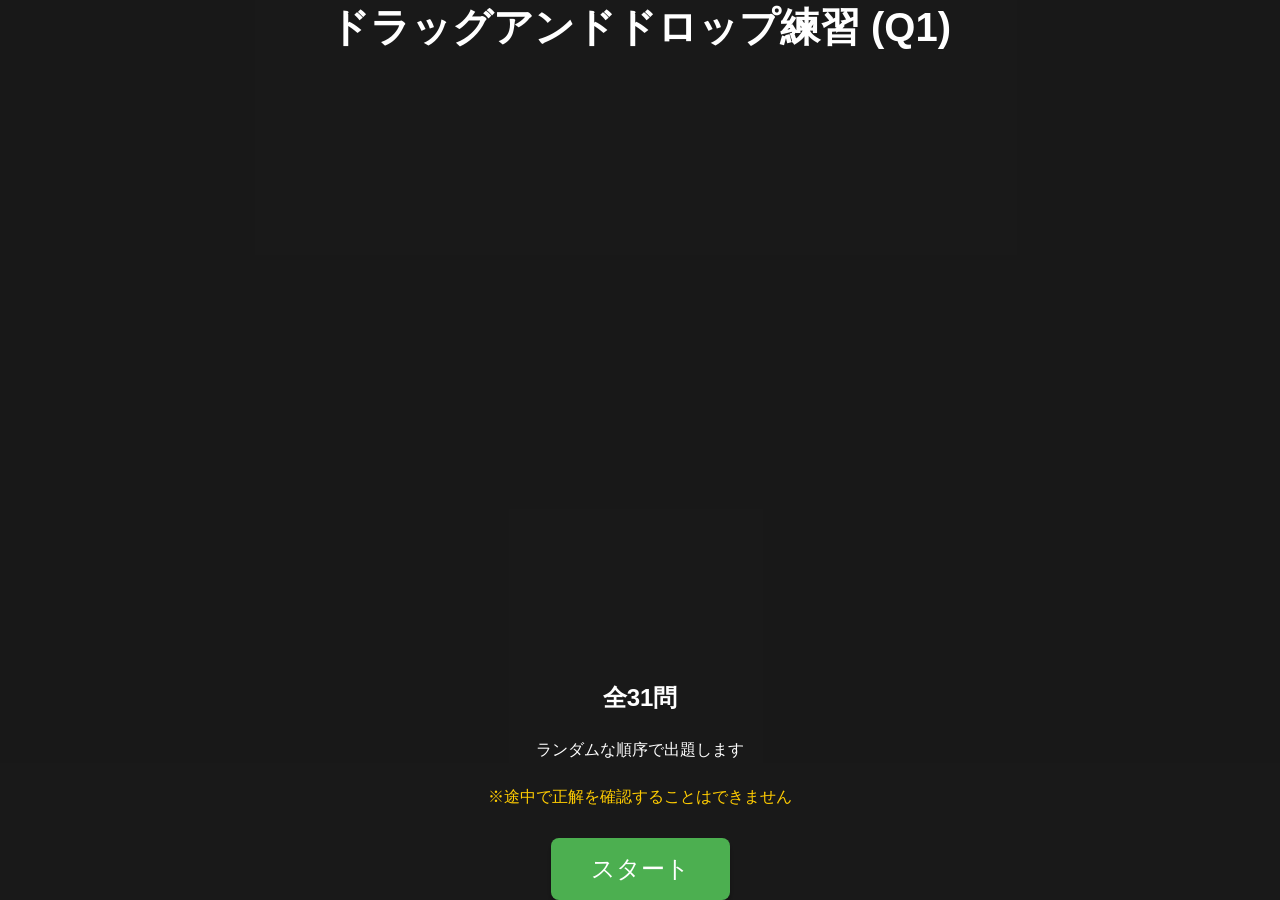
==== index.html @ 51492f23 "Add files via upload" ====
<!DOCTYPE html>
<html lang="ja">

<head>
  <meta charset="UTF-8">
  <meta name="viewport" content="width=device-width,initial-scale=1.0">
  <title>CCNA 模擬試験</title>
  <link rel="stylesheet" href="css/index.css">



</head>


<body>
  <!-- Exam Start Screen Overlay -->
  <div id="exam-start-overlay"
    style="position: fixed; top: 0; left: 0; width: 100%; height: 100%; background-color: rgba(0,0,0,0.9); z-index: 9999; display: flex; flex-direction: column; align-items: center; justify-content: center; color: white;">
    <h1 style="font-size: 2.5em; margin-bottom: 20px;">CCNA 模擬試験</h1>
    <p style="font-size: 1.5em; margin-bottom: 10px; font-weight: bold;">全31問</p>
    <p style="font-size: 1em; margin-bottom: 10px;">ランダムな順序で出題します</p>
    <p style="font-size: 1em; margin-bottom: 30px; color: #ffcc00;">※途中で正解を確認することはできません</p>
    <button id="exam-start-button"
      style="padding: 15px 40px; font-size: 1.5em; background-color: #4CAF50; color: white; border: none; border-radius: 8px; cursor: pointer; box-shadow: 0 4px 6px rgba(0,0,0,0.3);">スタート</button>
  </div>

  <header class="app-header">
    <div class="nav-bar">
      <!-- Hide Home and List buttons in exam mode -->
      <a href="index.html" style="display: none;"><button id="home" class="btn-nav">ホーム</button></a>
      <a href="problems.html" style="display: none;"><button id="show" class="btn-nav">一覧</button></a>
      <a href="result.html"><button id="answer" class="btn-nav warn">終了</button></a>
    </div>
    <div class="title-bar">
      <button id="prev-button" class="btn-control">前へ</button>
      <h1 id="exam-title">CCNA 模擬試験</h1>
      <button id="nextt-button" class="btn-control">次へ</button>
    </div>
  </header>

  <div id="quiz-container"></div>

  <div class="action-bar">
    <button id="check-answer" class="btn-main">解答</button>
    <!-- Show Answer and Reset buttons removed for Exam Mode -->
  </div>

  <script src="js/quiz_data.js"></script>
  <script src="js/index.js"></script>

  <style>
    /* CSS to hide app content when in "not started" state */
    body.exam-not-started .app-header,
    body.exam-not-started #quiz-container,
    body.exam-not-started .action-bar,
    body.exam-not-started h2 {
      display: none !important;
    }
  </style>

  <!-- Exam Start Logic -->
  <script>
    // Set initial state
    document.body.classList.add('exam-not-started');

    document.addEventListener('DOMContentLoaded', function () {
      const startButton = document.getElementById('exam-start-button');
      const startOverlay = document.getElementById('exam-start-overlay');

      if (startButton) {
        startButton.addEventListener('click', function () {
          console.log("[DEBUG] ====== Start button clicked ======");
          document.body.classList.remove('exam-not-started');
          if (startOverlay) startOverlay.style.display = 'none';

          // Call the global function to start the exam
          console.log("[DEBUG] Calling window.startExam, exists:", typeof window.startExam);
          if (window.startExam) {
            window.startExam();
          } else {
            console.error("[ERROR] window.startExam is not defined!");
          }
        });
      }
    });
  </script>
</body>

</html>
---- css/index.css ----
/* Body & Basic Reset */
body {
  font-family: Arial, sans-serif;
  text-align: center;
  margin: 0;
  padding: 0 0 30px 0;
  background-color: #f9f9f9;
}

/* Header Styles */
.app-header {
  background-color: #fff;
  border-bottom: 1px solid #ddd;
  padding: 10px;
  margin-bottom: 20px;
}

.nav-bar {
  display: flex;
  justify-content: flex-end;
  gap: 10px;
  margin-bottom: 10px;
}

.title-bar {
  display: flex;
  justify-content: center;
  align-items: center;
  gap: 15px;
  background-color: #bce2e8;
  padding: 10px;
  border-radius: 5px;
}

h1 {
  margin: 0;
  padding: 0;
  font-size: 1.2rem;
  background-color: transparent;
  /* Reset default bg */
  flex-grow: 1;
  /* Allow title to take up space */
  text-align: center;
}

/* Button Resets & Base Styles */
button,
.btn-nav,
.btn-control,
.btn-main,
.btn-sub {
  border: none;
  background: none;
  font: inherit;
  cursor: pointer;
  outline: none;
  border-radius: 3px;
  padding: 8px 12px;
  transition: 0.2s;
  /* Removed absolute positioning specific styles */
  margin: 0;
  min-width: auto;
  max-width: none;
  display: inline-flex;
  justify-content: center;
  align-items: center;
}

/* Navigation Buttons (Home, List, Finish) */
.btn-nav {
  border: 1px solid #ccc;
  background-color: #f0f8ff;
  color: #333;
  font-size: 0.9rem;
}

.btn-nav.warn {
  background-color: #fff0f0;
  color: #d32f2f;
  border-color: #ffcccc;
}

.btn-nav:hover {
  background-color: #e0f0ff;
}

/* Control Buttons (Prev, Next) */
.btn-control {
  background-color: #fff;
  border: 2px solid #333;
  font-weight: bold;
  min-width: 60px;
}

.btn-control:hover {
  background-color: #f0f0f0;
}

/* Main Action Bar (Bottom) */
.action-bar {
  display: flex;
  justify-content: center;
  gap: 15px;
  margin-top: 30px;
  flex-wrap: wrap;
}

.btn-main {
  background-color: #007bff;
  color: white;
  font-weight: bold;
  padding: 10px 30px;
  font-size: 1.1rem;
}

.btn-main:hover {
  background-color: #0056b3;
}

.btn-sub {
  background-color: #fff;
  border: 1px solid #ccc;
  color: #555;
}

.btn-sub:hover {
  background-color: #eee;
}

/* Quiz Container Reuse */
#quiz-container {
  display: flex;
  justify-content: space-between;
  padding: 0 15px;
  max-width: 1200px;
  /* Prevent too wide on large screens */
  margin: 0 auto;
}

/* Mobile Responsiveness */
@media (max-width: 768px) {
  .app-header {
    padding: 5px;
  }

  .nav-bar {
    justify-content: center;
    margin-bottom: 5px;
  }

  .title-bar {
    flex-wrap: wrap;
    /* Allow wrapping if title is long */
    padding: 5px;
  }

  h1 {
    font-size: 1rem;
    order: 2;
    /* Title in middle or below controls in extreme cases? No, flex standard is fine */
    width: 100%;
    margin-bottom: 5px;
  }

  .btn-control {
    order: 1;
    /* Controls below title? Or above? */
    /* Let's keep them side-by-side with title if space permits, or wrap title to new line */
    flex-grow: 1;
  }

  /* Force Title to be on top row for mobile? 
     Actually, "Prev Title Next" is good. 
     But if title is long:
     [Title]
     [Prev] [Next]
  */
  .title-bar {
    flex-direction: column;
  }

  .title-bar h1 {
    order: -1;
    margin-bottom: 10px;
  }

  .title-bar button {
    width: 45%;
  }

  .title-bar {
    flex-direction: row;
    flex-wrap: wrap;
    justify-content: space-between;
  }

  .title-bar h1 {
    width: 100%;
    order: -1;
  }

  /* Adjust Action Bar for Mobile */
  .action-bar {
    flex-direction: column;
    align-items: center;
    gap: 10px;
  }

  .action-bar button {
    width: 80%;
  }

  /* Mobile Landscape specific adjustments to override vertical stacking if needed */
  @media (orientation: landscape) {
    .action-bar {
      flex-direction: row;
    }
  }
}

/* Preserve existing Draggable/DropZone styles */
.answer-container {
  margin-top: 20px;
  width: 48%;
}

.drop-zone-container {
  width: 48%;
}

.draggable+.draggable {
  margin-top: 20px;
}

.draggable {
  position: relative;
  width: 100%;
  /* Ensure full width */
  box-sizing: border-box;
  /* Include padding/border in width */
  display: flex;
  align-items: center;
  justify-content: center;
  min-height: 50px;
  padding: 5px;
  /* Reduce padding */
  background-color: lightblue;
  border: 2px solid blue;
  z-index: 1;
  touch-action: none;
  font-size: 0.75rem;
  /* Smaller font for mobile */
  line-height: 1.2;
}

.drop-zone {
  position: relative;
  width: 100%;
  /* Ensure full width */
  min-height: 50px;
  /* Minimize height requirement */
  height: auto;
  background-color: lightgray;
  border: 2px dashed gray;
  margin-top: 10px;
  /* Reduce gap */
  display: flex;
  align-items: center;
  justify-content: center;
  padding: 4px;
  /* Reduce padding to maximize text space */
  box-sizing: border-box;
  font-size: 0.75rem;
  /* Smaller font for mobile */
  line-height: 1.2;
  word-wrap: break-word;
  /* Ensure wrapping */
}

.placeholder {
  /* Removed absolute positioning */
  position: static;
  transform: none;
  -webkit-transform: none;
  -ms-transform: none;
  /* Ensure it fills the parent for centering */
  width: 100%;
  text-align: center;
  padding: 5px;
  pointer-events: none;
  /* Let clicks pass through */
}

.dragging {
  opacity: 0.5;
}

.draggable+.placeholder {
  display: none;
}
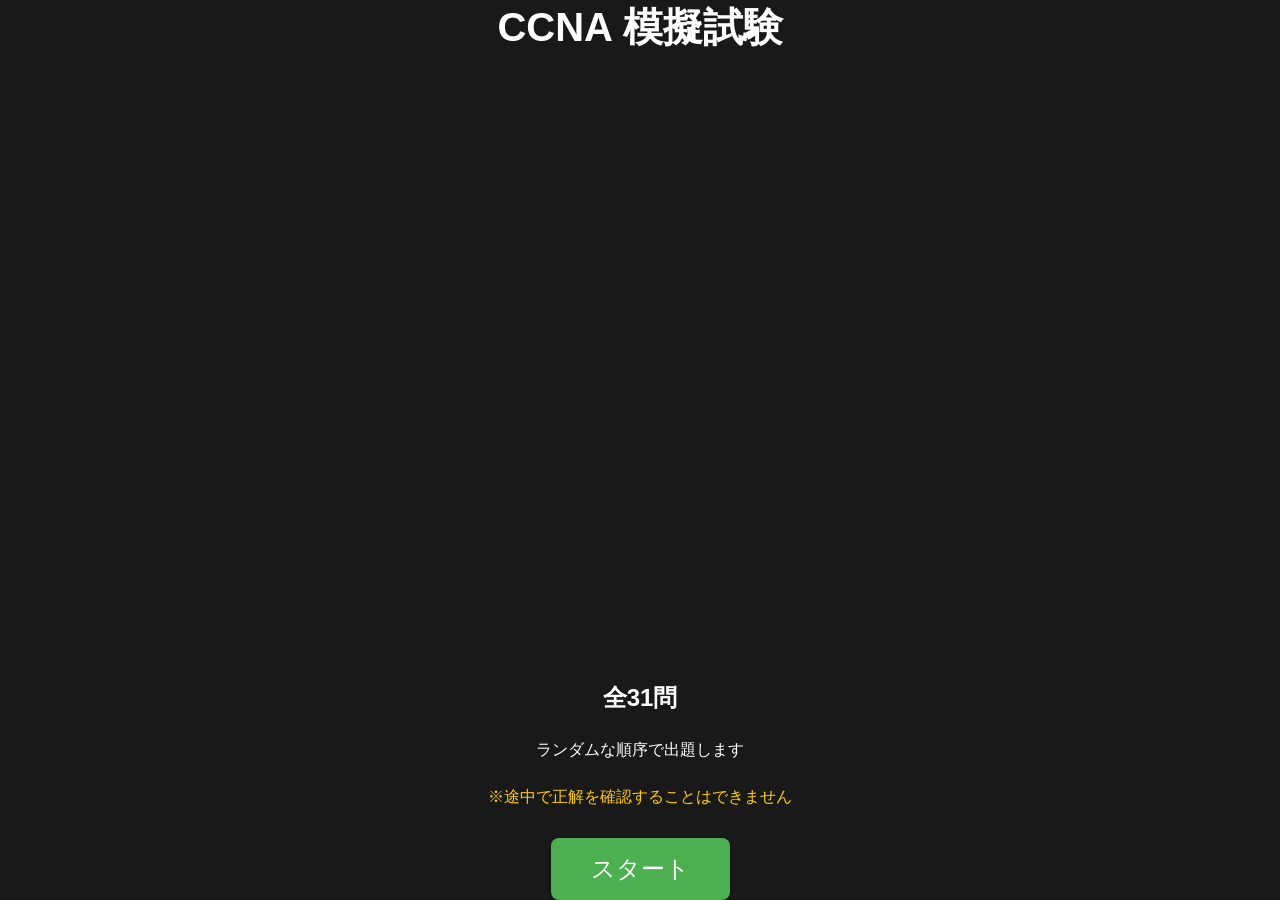
==== commit f2ed0b2b: "Add files via upload" ====
--- a/index.html
+++ b/index.html
@@ -42,7 +42,7 @@
 
   <div class="action-bar">
     <button id="check-answer" class="btn-main">解答</button>
-    <!-- Show Answer and Reset buttons removed for Exam Mode -->
+    <button id="reset-button" class="btn-sub">リセット</button>
   </div>
 
   <script src="js/quiz_data.js"></script>
